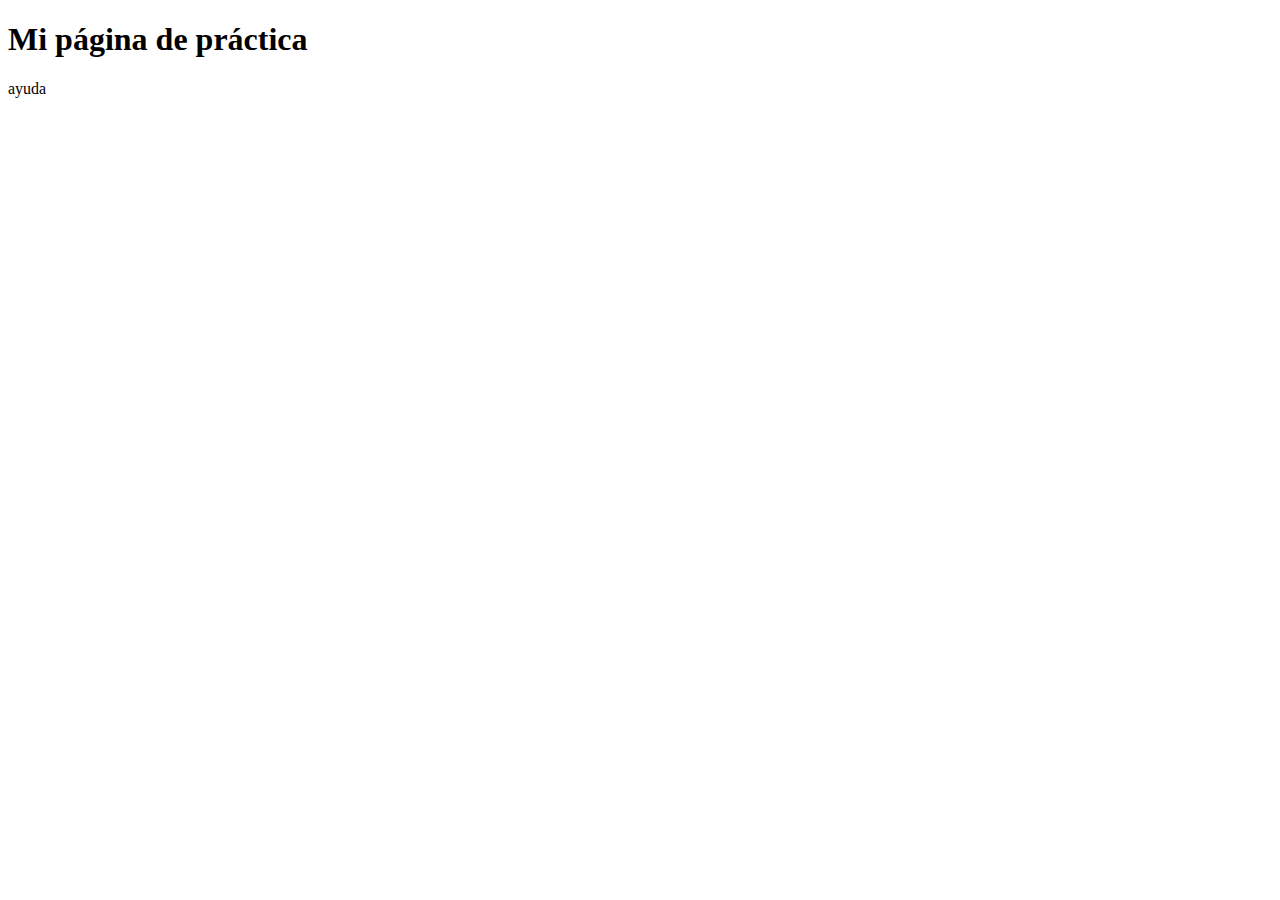
==== Ejercicio.html @ 418c5358 "comit" ====
<!DOCTYPE html>
<html lang="en">
<head>
    <meta charset="UTF-8">
    <title>Mi página de práctica</title>
</head>
<body>
<h1 id="titulo-principal">Mi página de práctica</h1>
<p> ayuda </p>
<!--ayuda-->
</body>
</html>
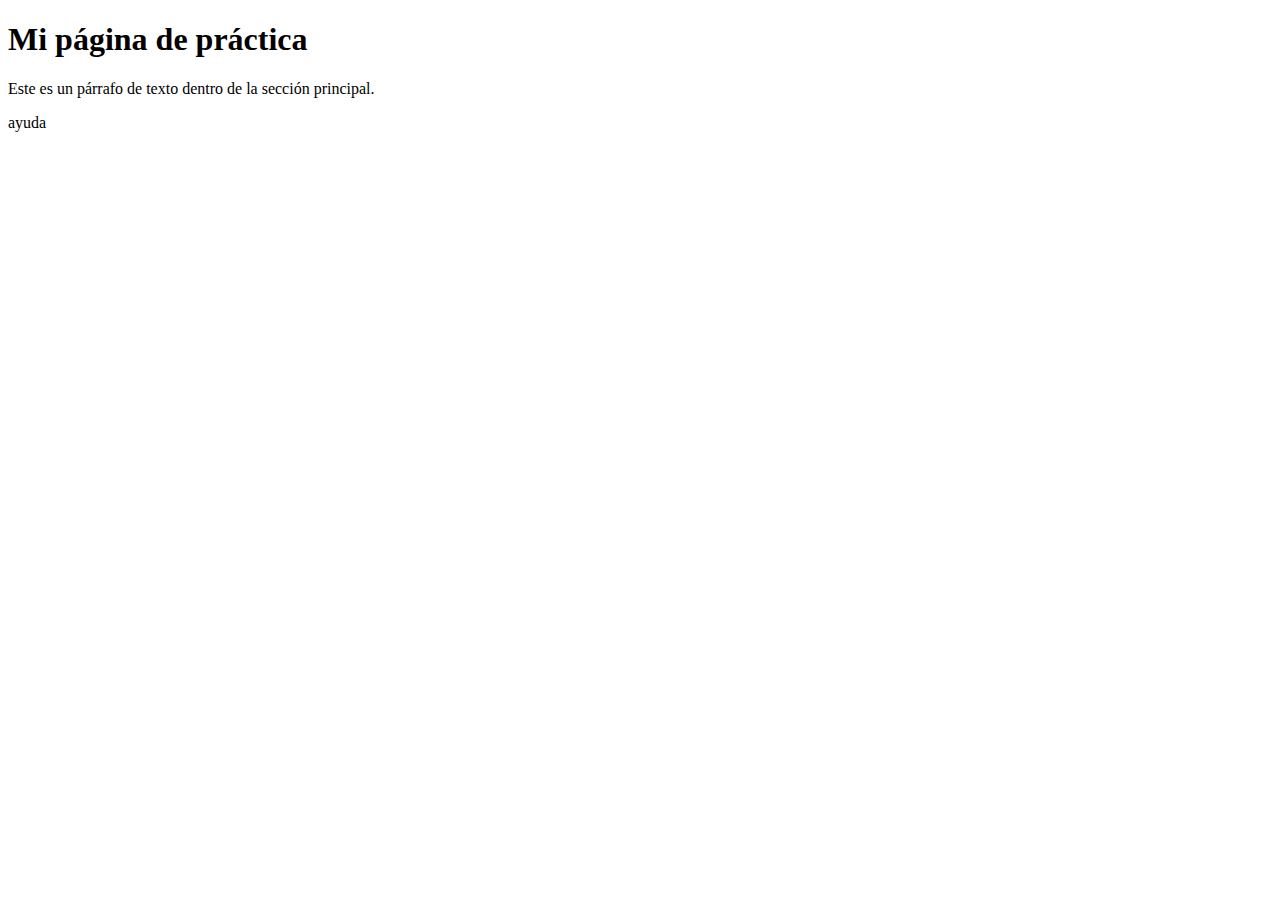
==== commit 4cae6b13: "comit" ====
--- a/Ejercicio.html
+++ b/Ejercicio.html
@@ -6,6 +6,9 @@
 </head>
 <body>
 <h1 id="titulo-principal">Mi página de práctica</h1>
+<div class="seccion-principal">
+    <p>Este es un párrafo de texto dentro de la sección principal.</p>
+</div>
 <p> ayuda </p>
 <!--ayuda-->
 </body>
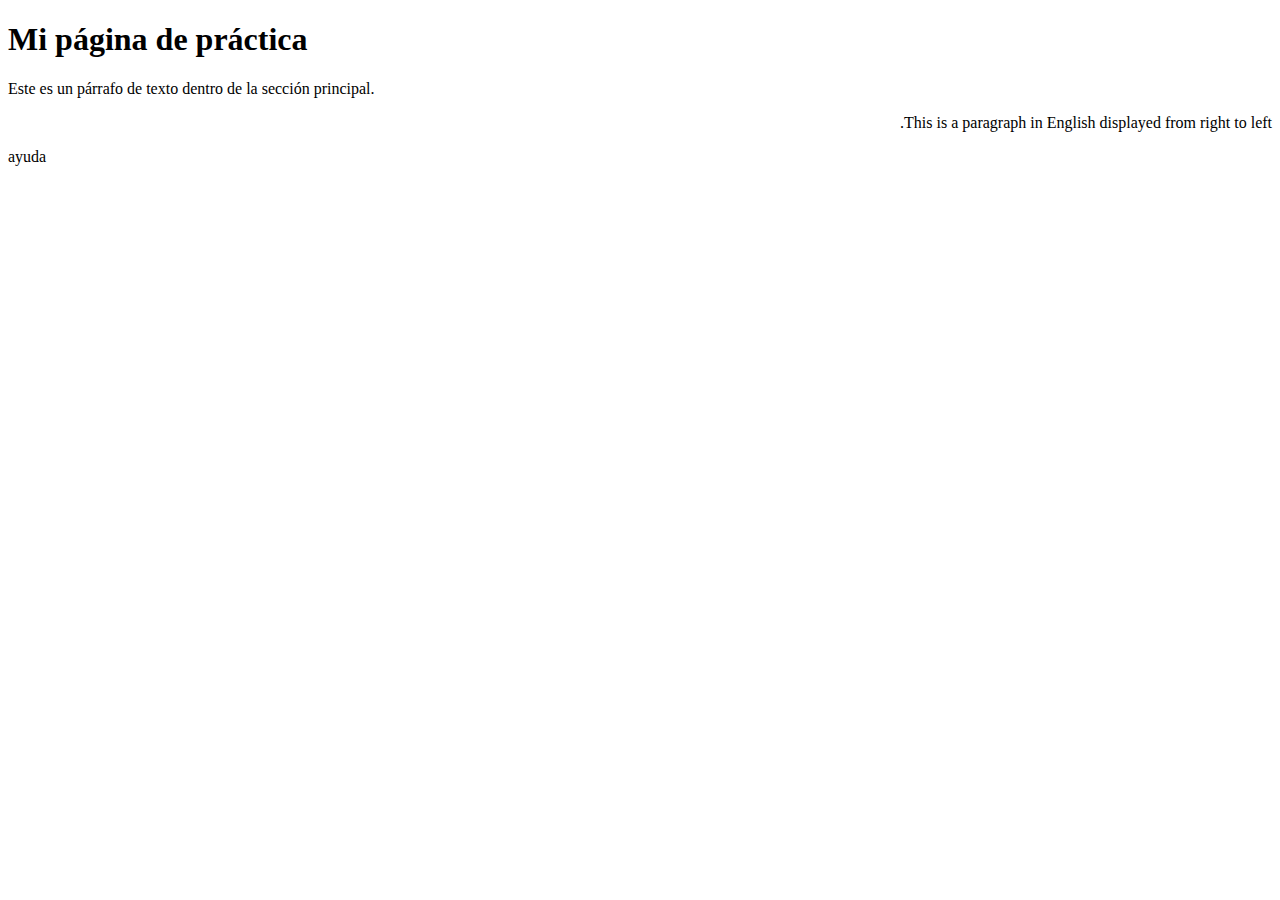
==== commit 83479e75: "comit" ====
--- a/Ejercicio.html
+++ b/Ejercicio.html
@@ -8,6 +8,7 @@
 <h1 id="titulo-principal">Mi página de práctica</h1>
 <div class="seccion-principal">
     <p>Este es un párrafo de texto dentro de la sección principal.</p>
+    <p lang="en" dir="rtl">This is a paragraph in English displayed from right to left.</p>
 </div>
 <p> ayuda </p>
 <!--ayuda-->
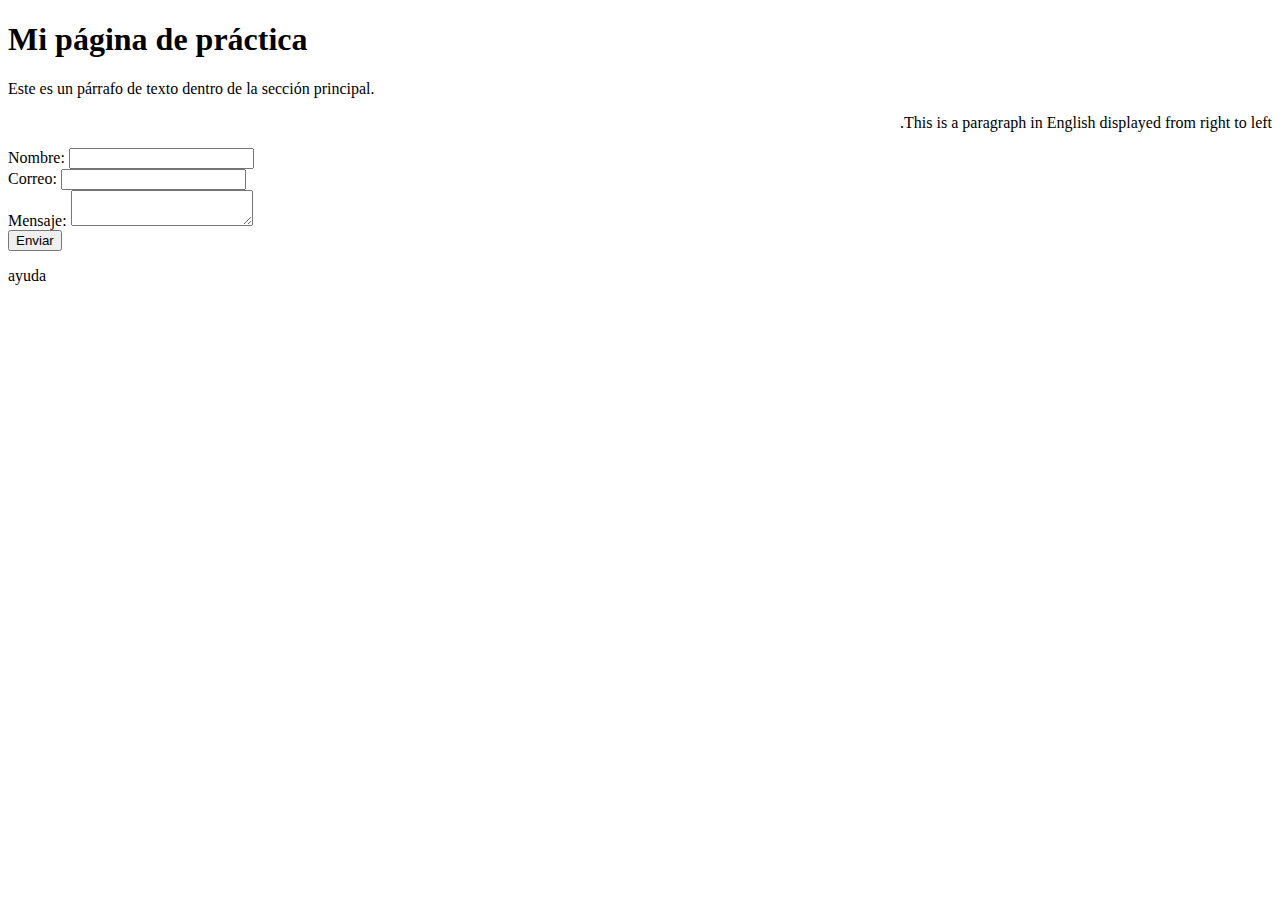
==== commit df569144: "comit" ====
--- a/Ejercicio.html
+++ b/Ejercicio.html
@@ -10,6 +10,18 @@
     <p>Este es un párrafo de texto dentro de la sección principal.</p>
     <p lang="en" dir="rtl">This is a paragraph in English displayed from right to left.</p>
 </div>
+<form>
+    <label for="nombre">Nombre:</label>
+    <input type="text" id="nombre" name="nombre" tabindex="1">
+    <br>
+    <label for="correo">Correo:</label>
+    <input type="email" id="correo" name="correo" tabindex="2">
+    <br>
+    <label for="mensaje">Mensaje:</label>
+    <textarea id="mensaje" name="mensaje" tabindex="3"></textarea>
+    <br>
+    <button type="submit">Enviar</button>
+</form>
 <p> ayuda </p>
 <!--ayuda-->
 </body>
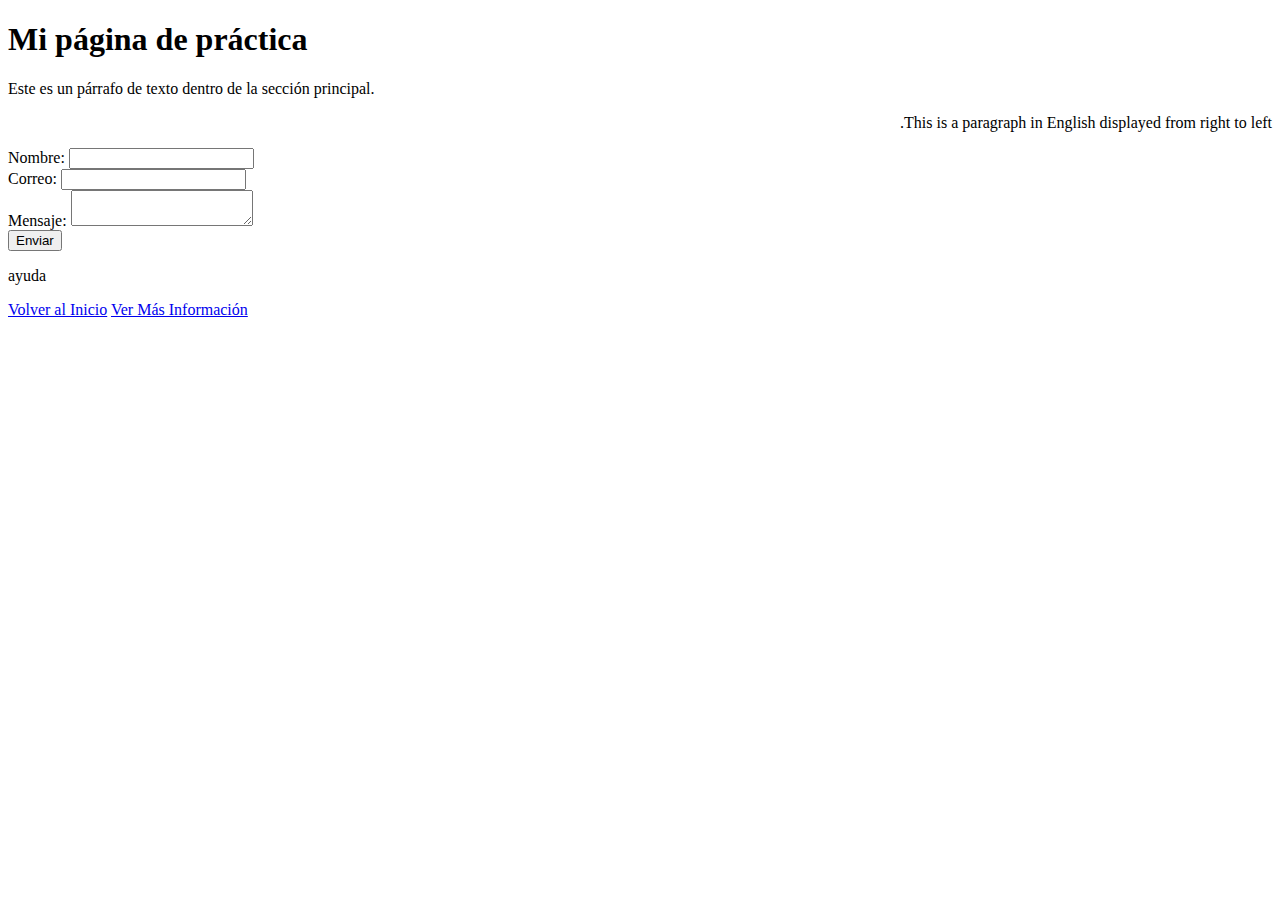
==== commit c183a62e: "apuntes arcvhio.txt>>README.md" ====
--- a/Ejercicio.html
+++ b/Ejercicio.html
@@ -15,7 +15,7 @@
     <input type="text" id="nombre" name="nombre" tabindex="1">
     <br>
     <label for="correo">Correo:</label>
-    <input type="email" id="correo" name="correo" tabindex="2">
+    <input type="email" id="correo" name="correo" title="Introduce tu correo electrónico" tabindex="2">
     <br>
     <label for="mensaje">Mensaje:</label>
     <textarea id="mensaje" name="mensaje" tabindex="3"></textarea>
@@ -24,5 +24,7 @@
 </form>
 <p> ayuda </p>
 <!--ayuda-->
+<a href="#titulo-principal" tabindex="4">Volver al Inicio</a>
+<a href="more-info.html" tabindex="5">Ver Más Información</a>
 </body>
 </html>